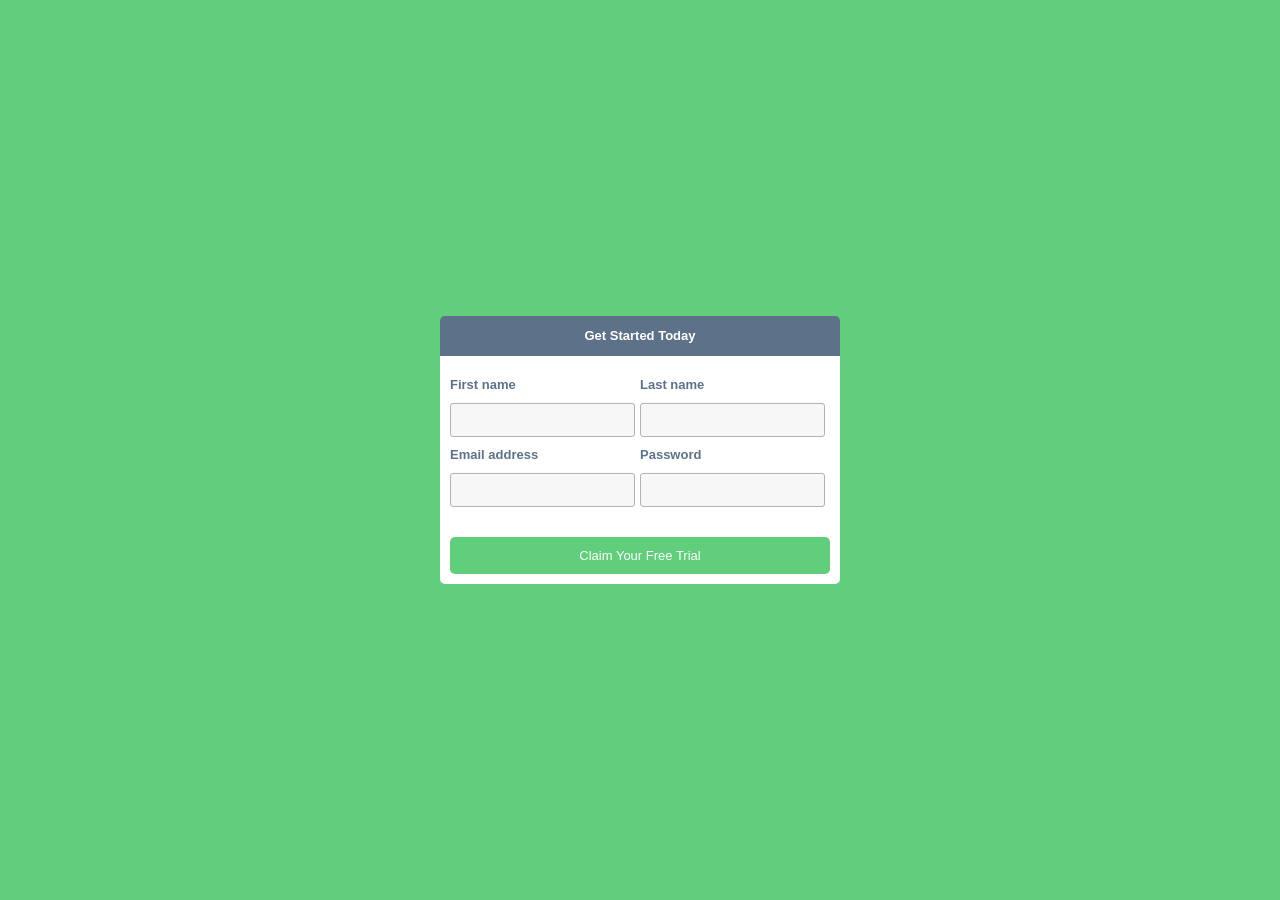
==== 4/form/index.html @ 58b4715f "Сделали простую форму" ====
<!DOCTYPE html>
<html lang="en">
<head>
  <meta charset="UTF-8">
  <meta name="viewport" content="width=device-width, initial-scale=1.0">
  <meta http-equiv="X-UA-Compatible" content="ie=edge">
  <title>Document</title>
  <style>
    * {
      box-sizing: border-box;
    }

    body {
      font-family: arial, helvetica, sans-serif;
      background: #60CE7B;
    }

    .half {
      display: inline-block;
      width: 50%;
      padding-right: 5px;
    }

    h1 {
      background: #5D7289;
      color: white;
      text-align: center;
      font-size: 13px;
      margin: 0;
      padding: 0;
      line-height: 40px;
      border-radius: 5px 5px 0 0;
    }
    h2 {
      color: #5D7289;
      font-size: 13px;
    }
    input {
      width: 100%;
      outline: 0;
      border: 1px solid #b1b1b1;
      background: #f7f7f7;
      border-radius: 3px;
      line-height: 30px;
    }

    .green-button {
      background: #60CE7B;
      outline: 0;
      border: 0;
      border-radius: 5px;
      width: 100%;
      color: white;
      font-size: 13px;
      line-height: 35px;
      margin-top: 30px;
    }

    form {
      background: white;
      padding: 10px;
      border-radius: 0 0 5px 5px;
    }

    .container {
      min-width: 400px;
      position: absolute;
      left: 50%;
      top: 50%;
      transform: translate(-50%, -50%);
    }
  </style>
</head>
<body>
  <div class="container">
    <h1>Get Started Today</h1>
    <form>
      <div>
        <div class="half">
          <h2>First name</h2>
          <input type="text">
        </div><div class="half">
          <h2>Last name</h2>
          <input type="text">
        </div>
      </div>
      <div>
        <div class="half">
          <h2>Email address</h2>
          <input type="text">
        </div><div class="half">
          <h2>Password</h2>
          <input type="text">
        </div>
      </div>
      <button class="green-button">Claim Your Free Trial</button>
    </form>
  </div>
</body>
</html>
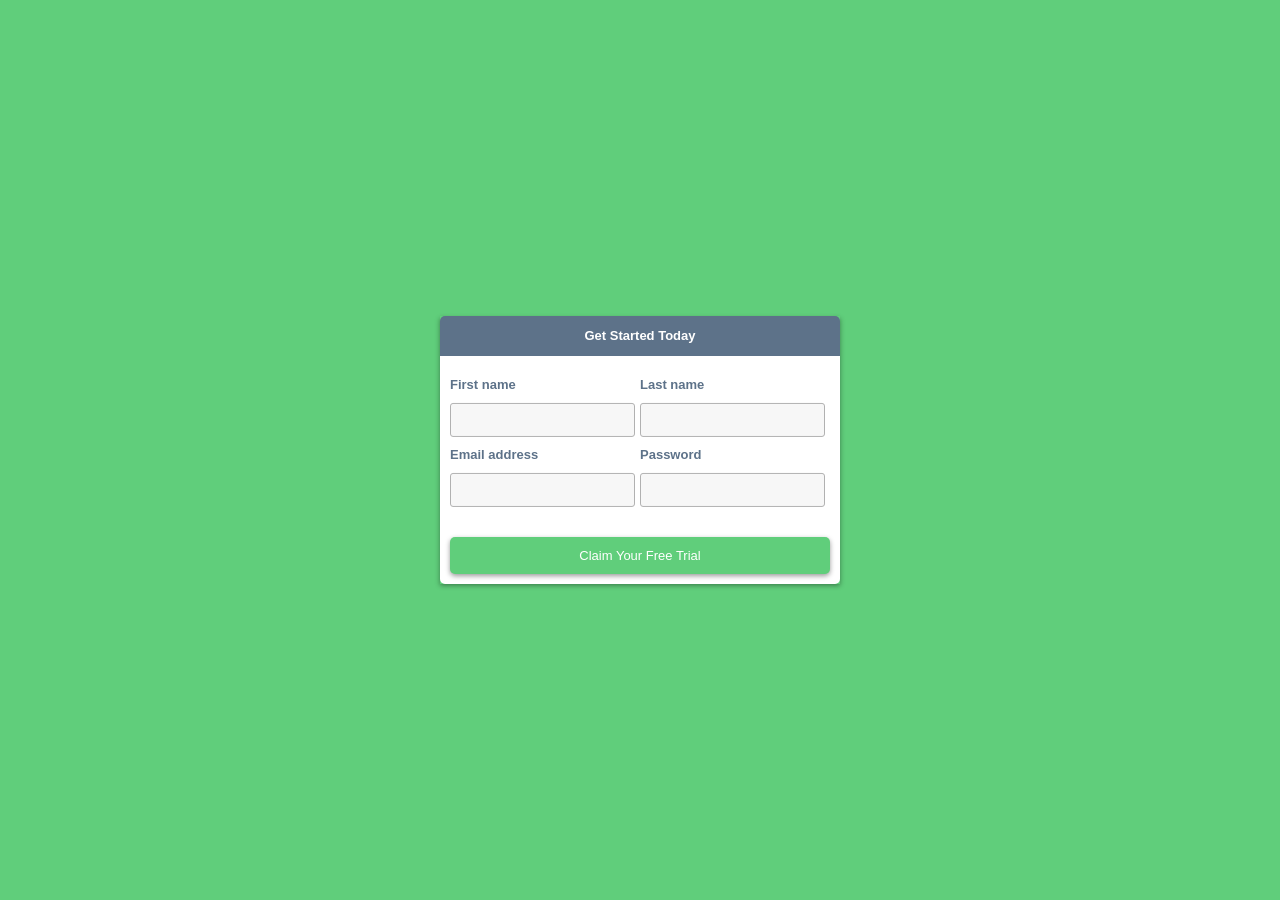
==== commit 3f0a1eff: "добавил тень для кнопки" ====
--- a/4/form/index.html
+++ b/4/form/index.html
@@ -54,6 +54,12 @@
       font-size: 13px;
       line-height: 35px;
       margin-top: 30px;
+      transition: box-shadow .3s;
+      box-shadow: 0px 2px 5px rgba(0,0,0,.4);
+    }
+
+    .green-button:hover {
+      box-shadow: none;
     }
 
     form {
@@ -68,6 +74,7 @@
       left: 50%;
       top: 50%;
       transform: translate(-50%, -50%);
+      box-shadow: 0px 2px 5px rgba(0,0,0,.4);
     }
   </style>
 </head>
